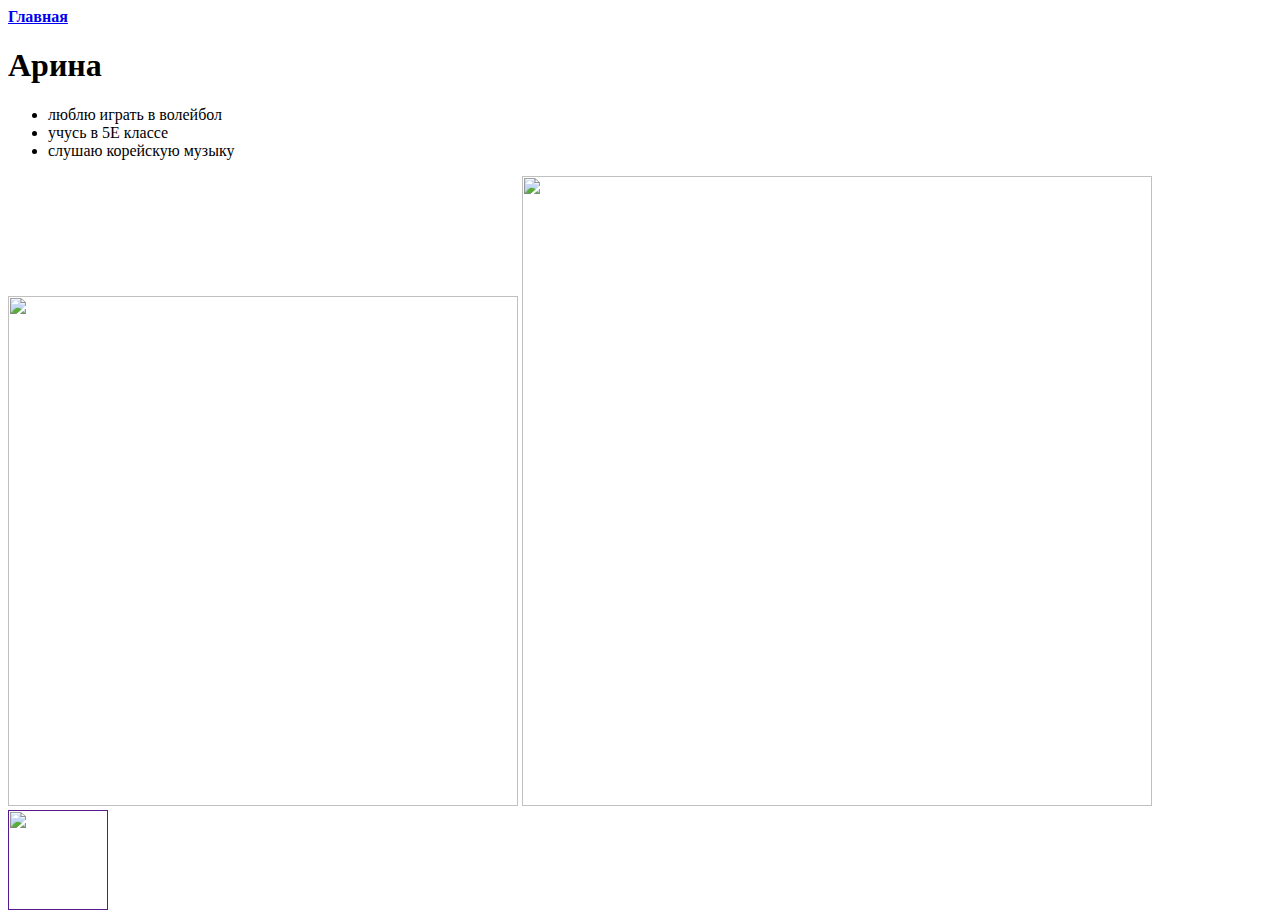
==== index.html @ f65ec69b "Create index.html" ====
<html>
  <head>
    <title>Обо мне</title>
    <link rel="stylesheet" href="style.css"/>
  </head>
  <body>
    <header>
      <a class="link-header" href="index.html"><b>Главная</b></a>
    </header>
    <main>
      <h1 class="h">Арина</h1>
      <ul>
        <li>люблю играть в волейбол</li>
        <li>учусь в 5Е классе</li>
        <li>слушаю корейскую музыку</li>
      </ul>
      <div class="ind">
      <img src="https://cdn1.iconfinder.com/data/icons/sport-collection/100/Sport-015-512.png" width="510px" height="510px"/>
      <img src="https://avatars.mds.yandex.net/i?id=25711f20e40e99a920b85e26c07e1f1e6f140468-5478998-images-thumbs&n=13" width="630px" height="630px"/>
      </div>
    </main>
    <footer>
      <a class="social" href=""><img src="https://learn.algoritmika.org/uploads/2021/04/Group%201_0_1618254571.png" width="100px" height="100px"/></a>
    </footer>
  </body>
</html>
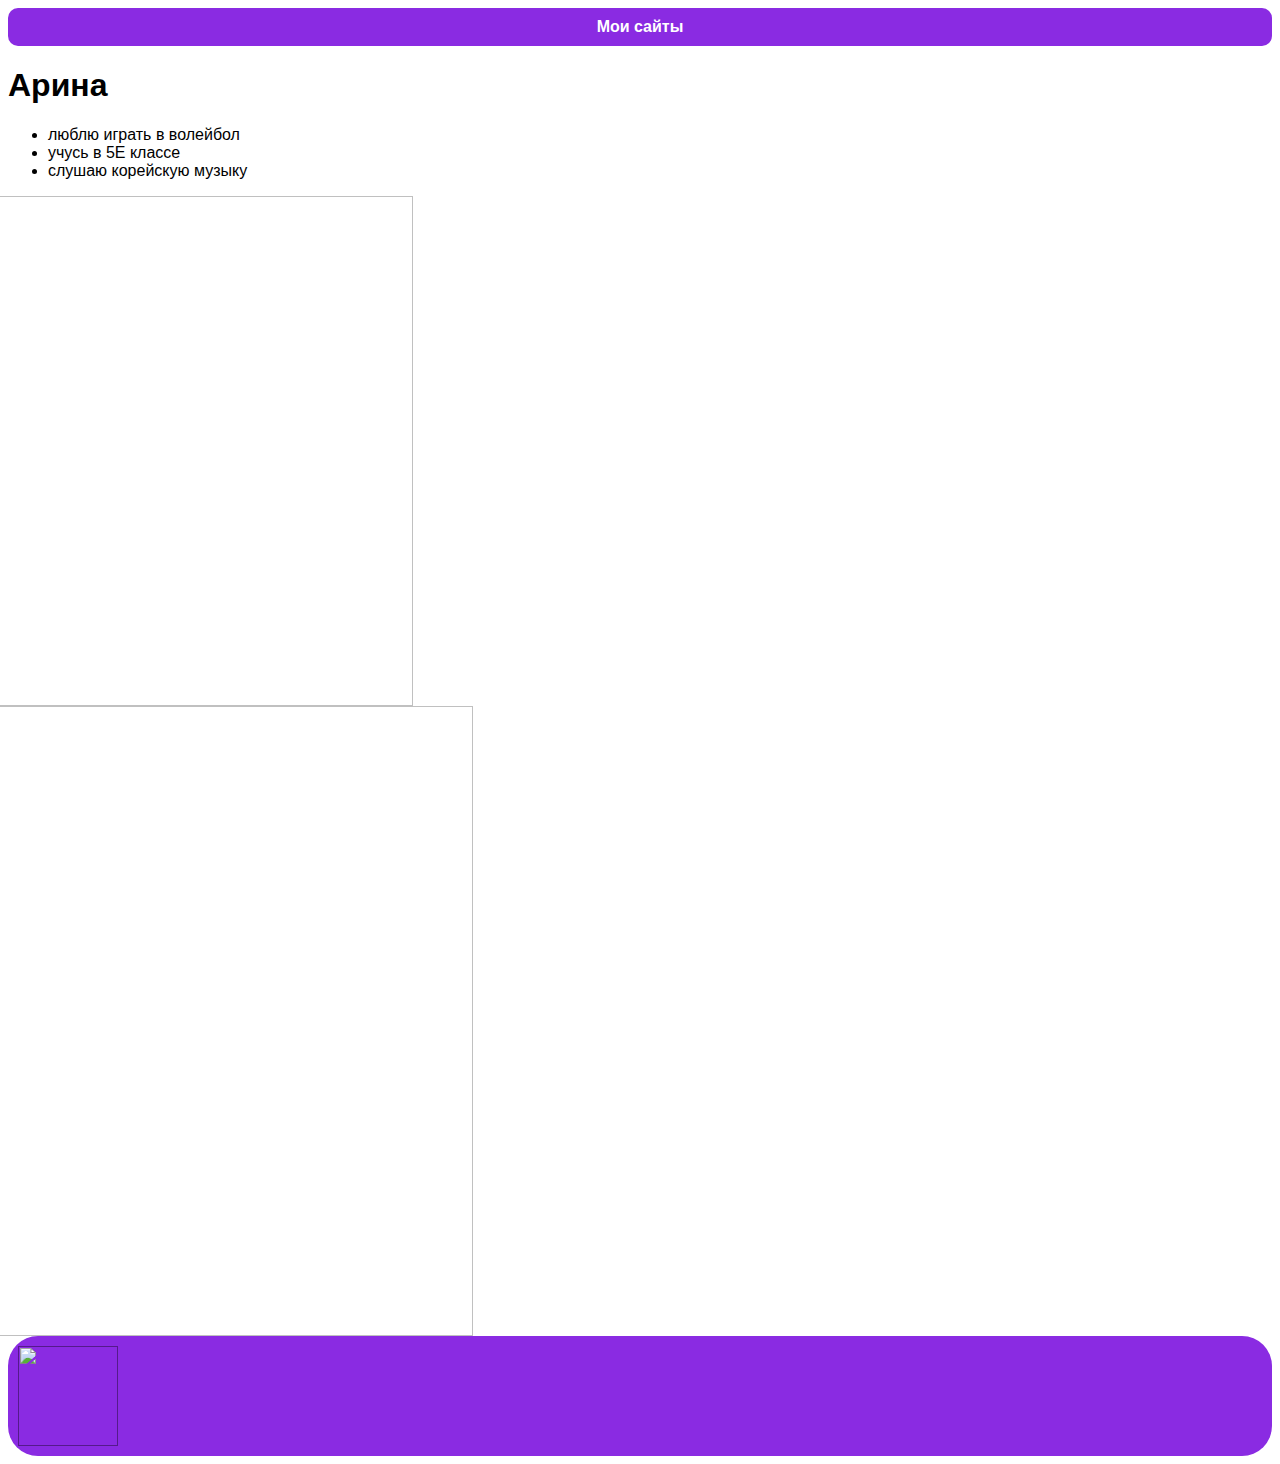
==== commit 7491bc73: "Update index.html" ====
--- a/index.html
+++ b/index.html
@@ -5,7 +5,7 @@
   </head>
   <body>
     <header>
-      <a class="link-header" href="index.html"><b>Главная</b></a>
+      <a class="link-header" href="sites.html"><b>Мои сайты</b></a>
     </header>
     <main>
       <h1 class="h">Арина</h1>
--- a/style.css
+++ b/style.css
@@ -0,0 +1,42 @@
+
+
+
+body {
+    font-family: sans-serif;
+}
+
+header {
+    background-color: blueviolet;
+    border-radius: 10px;
+    padding:10px;
+    display: flex;
+    justify-content: center;
+}
+
+header a{
+    text-decoration: none;
+    color:white;
+  
+}
+
+header a:hover {
+color:yellowgreen ;
+}
+
+footer {
+   background-color: blueviolet;
+    border-radius: 30px;
+    padding:10px; 
+}
+
+.ind {
+    display:flex;
+    justify-content: center;
+    flex-wrap: wrap;
+    width:300px;
+}
+
+.h:hover {
+color:blueviolet;
+transition:all 2s linear;
+}
